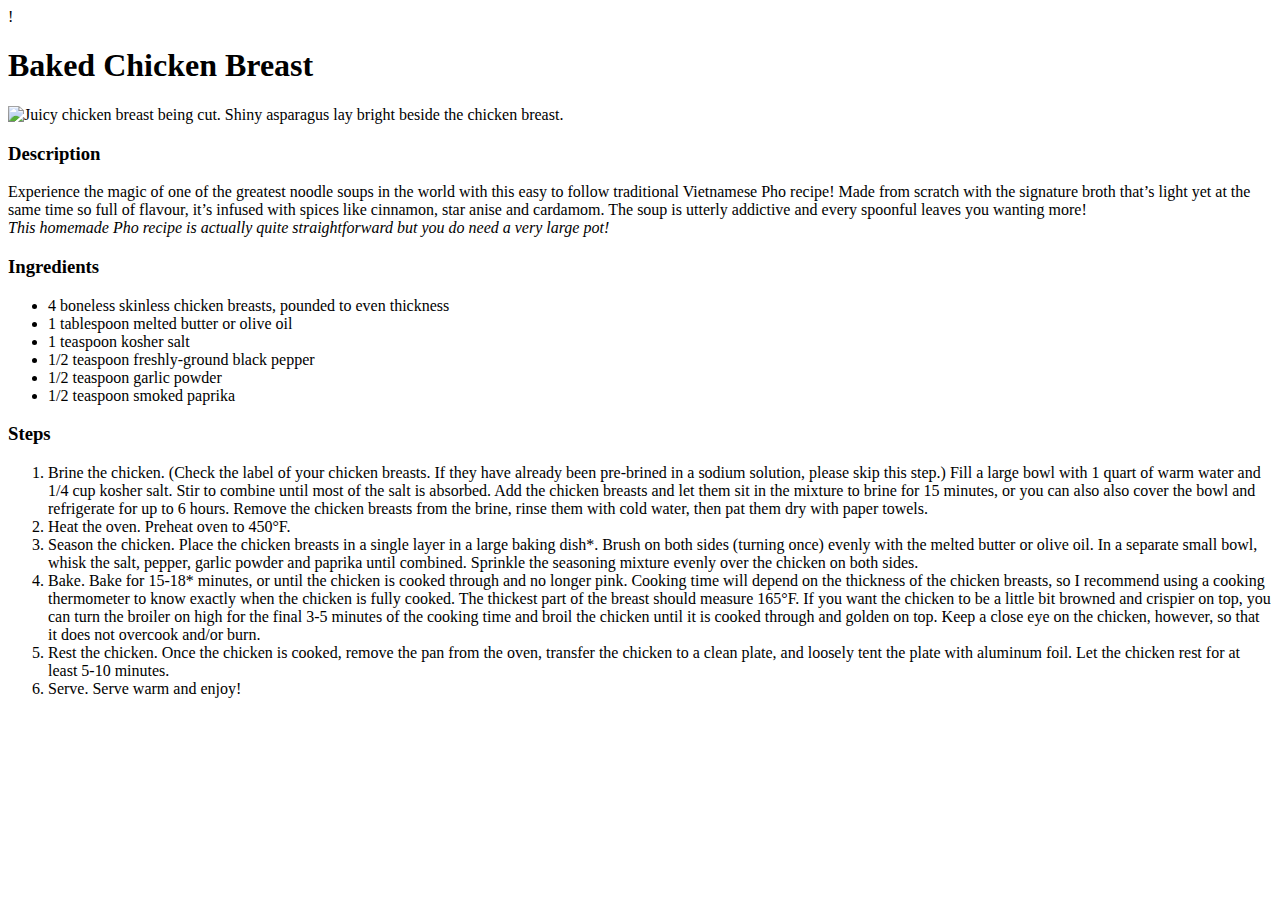
==== recipes/chicken-breast.html @ ea5d37bd "Add chicken breast and pho recipes" ====
!<!DOCTYPE html>
<html lang="en">
<head>
    <meta charset="UTF-8">
    <meta name="viewport" content="width=device-width, initial-scale=1.0">
    <title>Document</title>
</head>
<body>
    <h1>Baked Chicken Breast</h1>
    <img src="https://www.gimmesomeoven.com/wp-content/uploads/2015/05/Oven-Baked-Chicken-Breast-Recipe-6-768x1152.jpg" alt="Juicy chicken breast being cut. Shiny asparagus lay bright beside the chicken breast.">
    <h3>Description</h3>
    <p>Experience the magic of one of the greatest noodle soups in the world with this easy to follow traditional Vietnamese Pho recipe! Made from scratch with the signature broth that’s light yet at the same time so full of flavour, it’s infused with spices like cinnamon, star anise and cardamom. The soup is utterly addictive and every spoonful leaves you wanting more!
    <br>
    <em>This homemade Pho recipe is actually quite straightforward but you do need a very large pot!</em></p>
    <h3>Ingredients</h3>
    <ul>
      <li>4 boneless skinless chicken breasts, pounded to even thickness</li>
      <li>1 tablespoon melted butter or olive oil</li>
      <li>1 teaspoon kosher salt</li>
      <li>1/2 teaspoon freshly-ground black pepper</li>
      <li>1/2 teaspoon garlic powder</li>
      <li>1/2 teaspoon smoked paprika</li>
    </ul>

    <h3>Steps</h3>
   <ol>
    <li>Brine the chicken. (Check the label of your chicken breasts. If they have already been pre-brined in a sodium solution, please skip this step.) Fill a large bowl with 1 quart of warm water and 1/4 cup kosher salt. Stir to combine until most of the salt is absorbed. Add the chicken breasts and let them sit in the mixture to brine for 15 minutes, or you can also also cover the bowl and refrigerate for up to 6 hours. Remove the chicken breasts from the brine, rinse them with cold water, then pat them dry with paper towels.</li>
   <li>Heat the oven. Preheat oven to 450°F.</li>
   <li>Season the chicken. Place the chicken breasts in a single layer in a large baking dish*. Brush on both sides (turning once) evenly with the melted butter or olive oil. In a separate small bowl, whisk the salt, pepper, garlic powder and paprika until combined. Sprinkle the seasoning mixture evenly over the chicken on both sides.</li>
<li>Bake. Bake for 15-18* minutes, or until the chicken is cooked through and no longer pink. Cooking time will depend on the thickness of the chicken breasts, so I recommend using a cooking thermometer to know exactly when the chicken is fully cooked. The thickest part of the breast should measure 165°F. If you want the chicken to be a little bit browned and crispier on top, you can turn the broiler on high for the final 3-5 minutes of the cooking time and broil the chicken until it is cooked through and golden on top. Keep a close eye on the chicken, however, so that it does not overcook and/or burn.
</li>
<li>Rest the chicken. Once the chicken is cooked, remove the pan from the oven, transfer the chicken to a clean plate, and loosely tent the plate with aluminum foil. Let the chicken rest for at least 5-10 minutes.</li>
<li>Serve. Serve warm and enjoy!</li>
</ol>

</body>
</html>
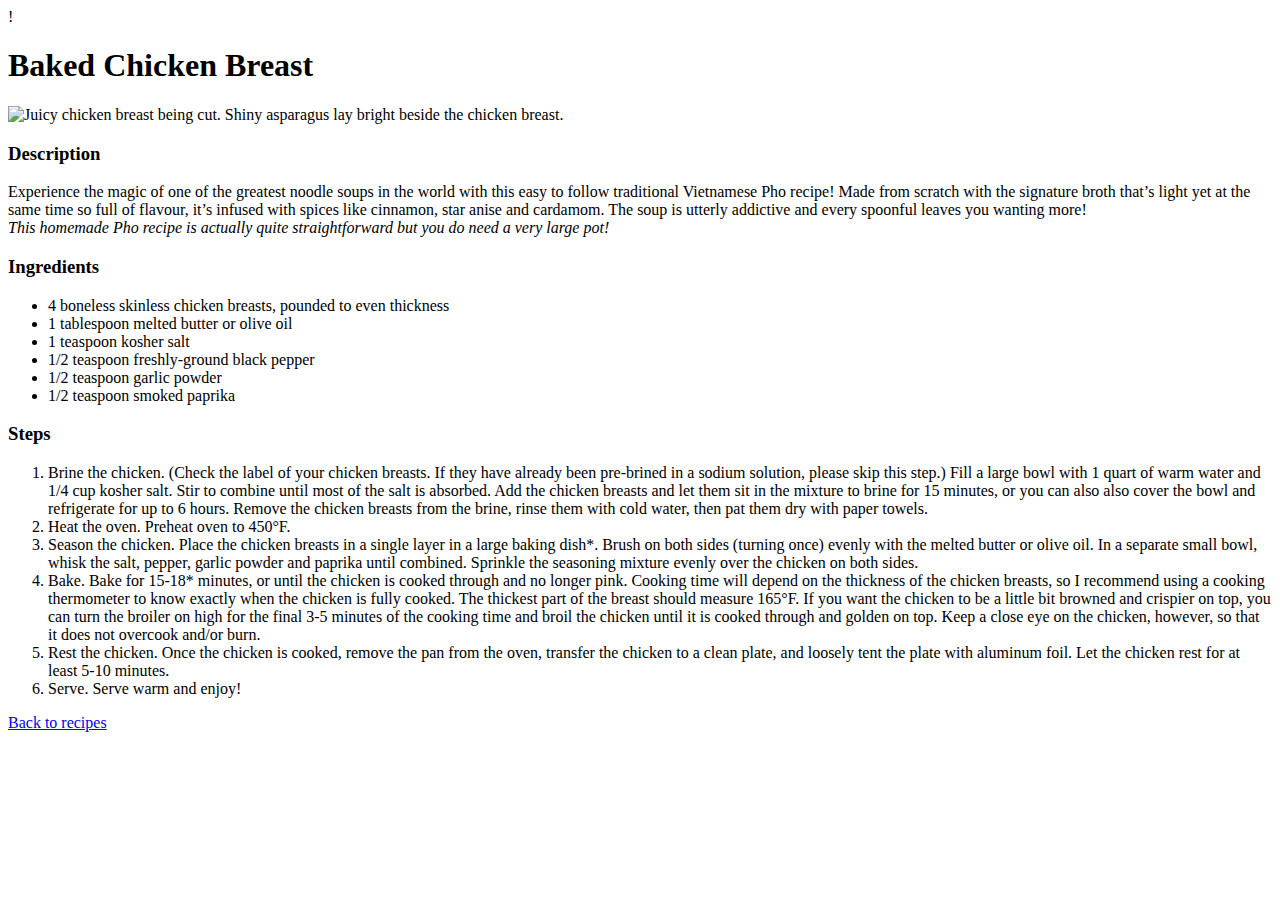
==== commit d9c137aa: "Add "Back to recipes" link from all recipes" ====
--- a/recipes/chicken-breast.html
+++ b/recipes/chicken-breast.html
@@ -32,6 +32,6 @@
 <li>Rest the chicken. Once the chicken is cooked, remove the pan from the oven, transfer the chicken to a clean plate, and loosely tent the plate with aluminum foil. Let the chicken rest for at least 5-10 minutes.</li>
 <li>Serve. Serve warm and enjoy!</li>
 </ol>
-
+<a href="../index.html">Back to recipes</a>
 </body>
 </html>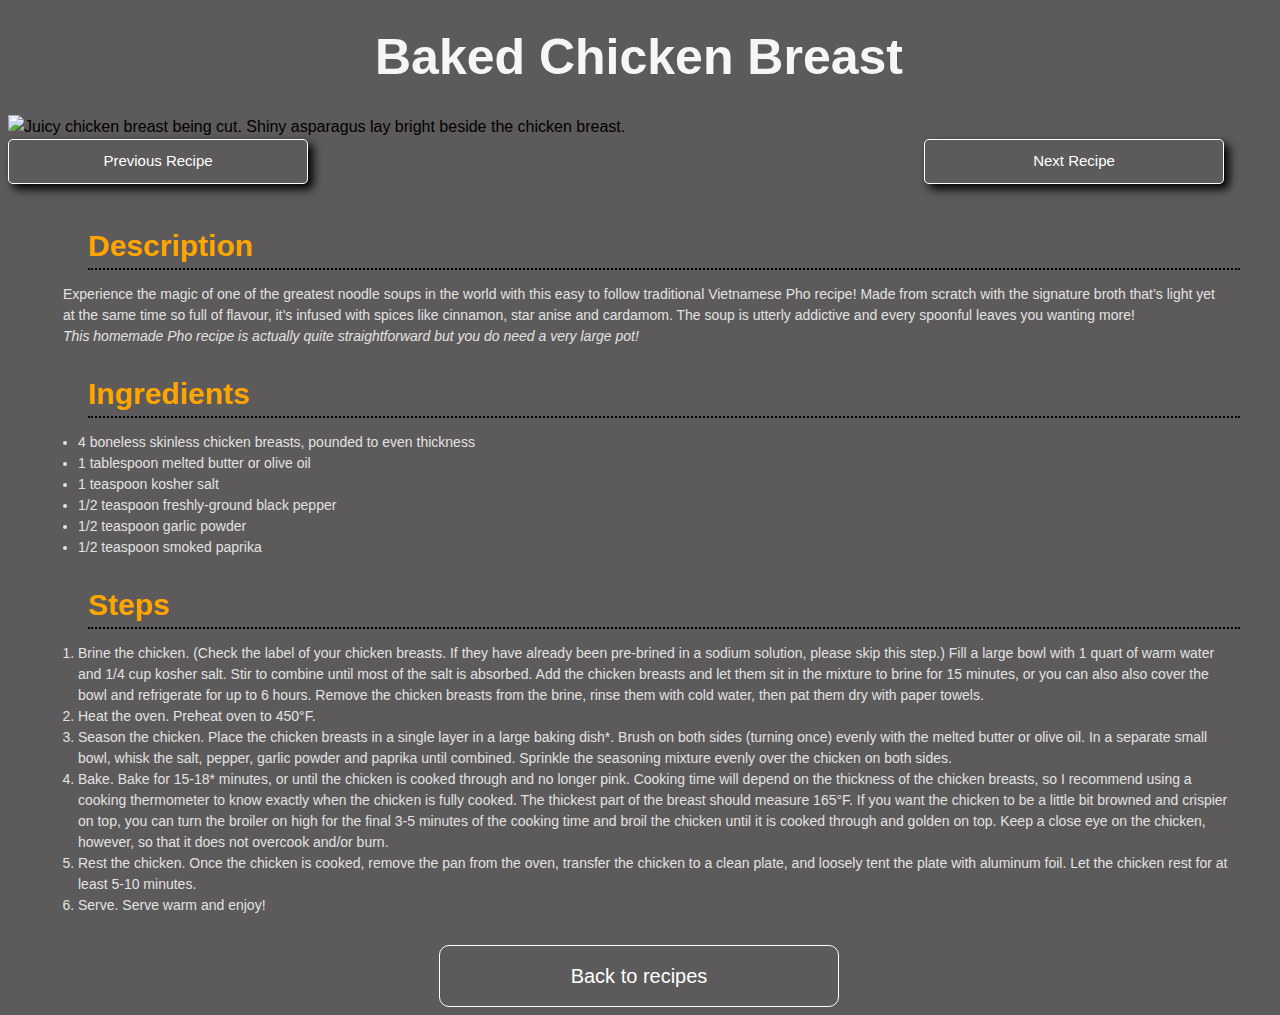
==== commit 8407354a: "Add styling Add buttons for recipes" ====
--- a/recipes/chicken-breast.html
+++ b/recipes/chicken-breast.html
@@ -1,37 +1,61 @@
-!<!DOCTYPE html>
+<!DOCTYPE html>
 <html lang="en">
 <head>
     <meta charset="UTF-8">
     <meta name="viewport" content="width=device-width, initial-scale=1.0">
-    <title>Document</title>
+    <title>Baked Chicken Breast</title>
+    <link rel="stylesheet" href="../css/recipes.css">
 </head>
 <body>
-    <h1>Baked Chicken Breast</h1>
-    <img src="https://www.gimmesomeoven.com/wp-content/uploads/2015/05/Oven-Baked-Chicken-Breast-Recipe-6-768x1152.jpg" alt="Juicy chicken breast being cut. Shiny asparagus lay bright beside the chicken breast.">
-    <h3>Description</h3>
-    <p>Experience the magic of one of the greatest noodle soups in the world with this easy to follow traditional Vietnamese Pho recipe! Made from scratch with the signature broth that’s light yet at the same time so full of flavour, it’s infused with spices like cinnamon, star anise and cardamom. The soup is utterly addictive and every spoonful leaves you wanting more!
-    <br>
-    <em>This homemade Pho recipe is actually quite straightforward but you do need a very large pot!</em></p>
-    <h3>Ingredients</h3>
-    <ul>
-      <li>4 boneless skinless chicken breasts, pounded to even thickness</li>
-      <li>1 tablespoon melted butter or olive oil</li>
-      <li>1 teaspoon kosher salt</li>
-      <li>1/2 teaspoon freshly-ground black pepper</li>
-      <li>1/2 teaspoon garlic powder</li>
-      <li>1/2 teaspoon smoked paprika</li>
-    </ul>
+    <div class="header">
+      <h1>Baked Chicken Breast</h1>
+    </div>
+    <div class="header-image">
+      <img src="https://www.gimmesomeoven.com/wp-content/uploads/2015/05/Oven-Baked-Chicken-Breast-Recipe-6-768x1152.jpg" alt="Juicy chicken breast being cut. Shiny asparagus lay bright beside the chicken breast.">
+    </div>
+    <div class="rl-button">
+      <a href="/recipes/lasagna.html"><button>Previous Recipe</button></a>
+      <a href="/recipes/pho.html"><button>Next Recipe</button></a>
+    </div>
+    <div class="main-content">
+        <h3>Description</h3>
+        <div class="description-text ingredients">
+          <p>Experience the magic of one of the greatest noodle soups in the world with this easy to follow traditional Vietnamese Pho recipe! Made from scratch with the signature broth that’s light yet at the same time so full of flavour, it’s infused with spices like cinnamon, star anise and cardamom. The soup is utterly addictive and every spoonful leaves you wanting more!
+            <br>
+            <em>This homemade Pho recipe is actually quite straightforward but you do need a very large pot!</em></p>
+          </div>
+       
+        <h3>Ingredients</h3>
+        <div class="description-text">
+            <ul>
+              <li>4 boneless skinless chicken breasts, pounded to even thickness</li>
+              <li>1 tablespoon melted butter or olive oil</li>
+              <li>1 teaspoon kosher salt</li>
+              <li>1/2 teaspoon freshly-ground black pepper</li>
+              <li>1/2 teaspoon garlic powder</li>
+              <li>1/2 teaspoon smoked paprika</li>
+            </ul>
+         </div>
+      
+    
+        <h3>Steps</h3>
+        <div class="description-text">
+            <ol>
+              <li>Brine the chicken. (Check the label of your chicken breasts. If they have already been pre-brined in a sodium solution, please skip this step.) Fill a large bowl with 1 quart of warm water and 1/4 cup kosher salt. Stir to combine until most of the salt is absorbed. Add the chicken breasts and let them sit in the mixture to brine for 15 minutes, or you can also also cover the bowl and refrigerate for up to 6 hours. Remove the chicken breasts from the brine, rinse them with cold water, then pat them dry with paper towels.</li>
+              <li>Heat the oven. Preheat oven to 450°F.</li>
+              <li>Season the chicken. Place the chicken breasts in a single layer in a large baking dish*. Brush on both sides (turning once) evenly with the melted butter or olive oil. In a separate small bowl, whisk the salt, pepper, garlic powder and paprika until combined. Sprinkle the seasoning mixture evenly over the chicken on both sides.</li>
+              <li>Bake. Bake for 15-18* minutes, or until the chicken is cooked through and no longer pink. Cooking time will depend on the thickness of the chicken breasts, so I recommend using a cooking thermometer to know exactly when the chicken is fully cooked. The thickest part of the breast should measure 165°F. If you want the chicken to be a little bit browned and crispier on top, you can turn the broiler on high for the final 3-5 minutes of the cooking time and broil the chicken until it is cooked through and golden on top. Keep a close eye on the chicken, however, so that it does not overcook and/or burn.
+              </li>
+              <li>Rest the chicken. Once the chicken is cooked, remove the pan from the oven, transfer the chicken to a clean plate, and loosely tent the plate with aluminum foil. Let the chicken rest for at least 5-10 minutes.</li>
+              <li>Serve. Serve warm and enjoy!</li>
+            </ol>
+       </div>   
+    </div>
 
-    <h3>Steps</h3>
-   <ol>
-    <li>Brine the chicken. (Check the label of your chicken breasts. If they have already been pre-brined in a sodium solution, please skip this step.) Fill a large bowl with 1 quart of warm water and 1/4 cup kosher salt. Stir to combine until most of the salt is absorbed. Add the chicken breasts and let them sit in the mixture to brine for 15 minutes, or you can also also cover the bowl and refrigerate for up to 6 hours. Remove the chicken breasts from the brine, rinse them with cold water, then pat them dry with paper towels.</li>
-   <li>Heat the oven. Preheat oven to 450°F.</li>
-   <li>Season the chicken. Place the chicken breasts in a single layer in a large baking dish*. Brush on both sides (turning once) evenly with the melted butter or olive oil. In a separate small bowl, whisk the salt, pepper, garlic powder and paprika until combined. Sprinkle the seasoning mixture evenly over the chicken on both sides.</li>
-<li>Bake. Bake for 15-18* minutes, or until the chicken is cooked through and no longer pink. Cooking time will depend on the thickness of the chicken breasts, so I recommend using a cooking thermometer to know exactly when the chicken is fully cooked. The thickest part of the breast should measure 165°F. If you want the chicken to be a little bit browned and crispier on top, you can turn the broiler on high for the final 3-5 minutes of the cooking time and broil the chicken until it is cooked through and golden on top. Keep a close eye on the chicken, however, so that it does not overcook and/or burn.
-</li>
-<li>Rest the chicken. Once the chicken is cooked, remove the pan from the oven, transfer the chicken to a clean plate, and loosely tent the plate with aluminum foil. Let the chicken rest for at least 5-10 minutes.</li>
-<li>Serve. Serve warm and enjoy!</li>
-</ol>
-<a href="../index.html">Back to recipes</a>
+    <div class="back-btn">
+        <a href="../index.html">Back to recipes</a>
+    </div>
+    
 </body>
-</html>+</html>
+
--- a/css/recipes.css
+++ b/css/recipes.css
@@ -0,0 +1,114 @@
+*{
+    box-sizing: border-box;
+    font-family: Verdana, Geneva, Tahoma, sans-serif;
+    line-height: 1.5;
+}
+
+body {
+    background-color: rgb(92, 90, 90);
+    margin-right: 10px;
+}
+
+.header,h1{
+    color: #f8f6f4;
+    text-align: center;
+    margin:20px auto;
+    font-size: 50px;
+}
+
+.rl-button{
+    width: 95vw;
+    text-align: center;
+    margin-bottom: 0px;
+    display: flex;
+    flex-direction: row;
+    justify-content: center;
+    justify-content: space-between;
+}
+
+button{
+    background-color: transparent;
+    font-size: 15px;
+    width: 300px;
+    padding: 10px;
+    border-radius: 5px;
+    box-shadow: 5px 5px 10px black;
+    cursor: pointer;
+    color: white;
+    border: solid white 1px;
+}
+button:hover{
+    background-color: rgb(39, 38, 38,);
+}
+.main-content{
+    font-size: 14px;
+    padding: 15px 30px;
+    margin-top: 0;
+}
+
+.ingredients{
+    padding-left: 25px;
+    padding-right: 15px;
+}
+
+img{
+    width: 95vw;
+    margin-top: auto;
+    height: 500px;
+    object-fit: cover;
+}
+
+
+h3{
+    font-size: 30px;
+    margin-left: 50px;
+    margin-top: 1.5rem;
+    margin-bottom: auto;
+    border-bottom: 2px dotted black;
+    color: orange;
+}
+
+h6, h5{
+    font-size: 18px;
+    color: rgb(255, 255, 255);
+    margin: 10px auto;
+    font-style: italic;
+}
+.description-text{
+    color: #e2e2e2;
+}
+
+.back-btn{
+    margin: auto;
+    border: solid white 1px;
+    width: 400px;
+    text-align: center;
+    padding: 15px;
+    border-radius: 10px;
+}
+
+a{
+    color: white;
+    font-size: 20px;
+    line-height: 1.5;
+
+}
+a:link{
+    text-decoration: none;
+    color: white;
+}
+
+a:hover{
+    color: green;
+    text-decoration: none;
+    cursor: pointer;
+}
+
+a.active {
+    color: purple;
+}
+
+a:visited{
+    text-decoration: none;
+    color: orange;   
+}
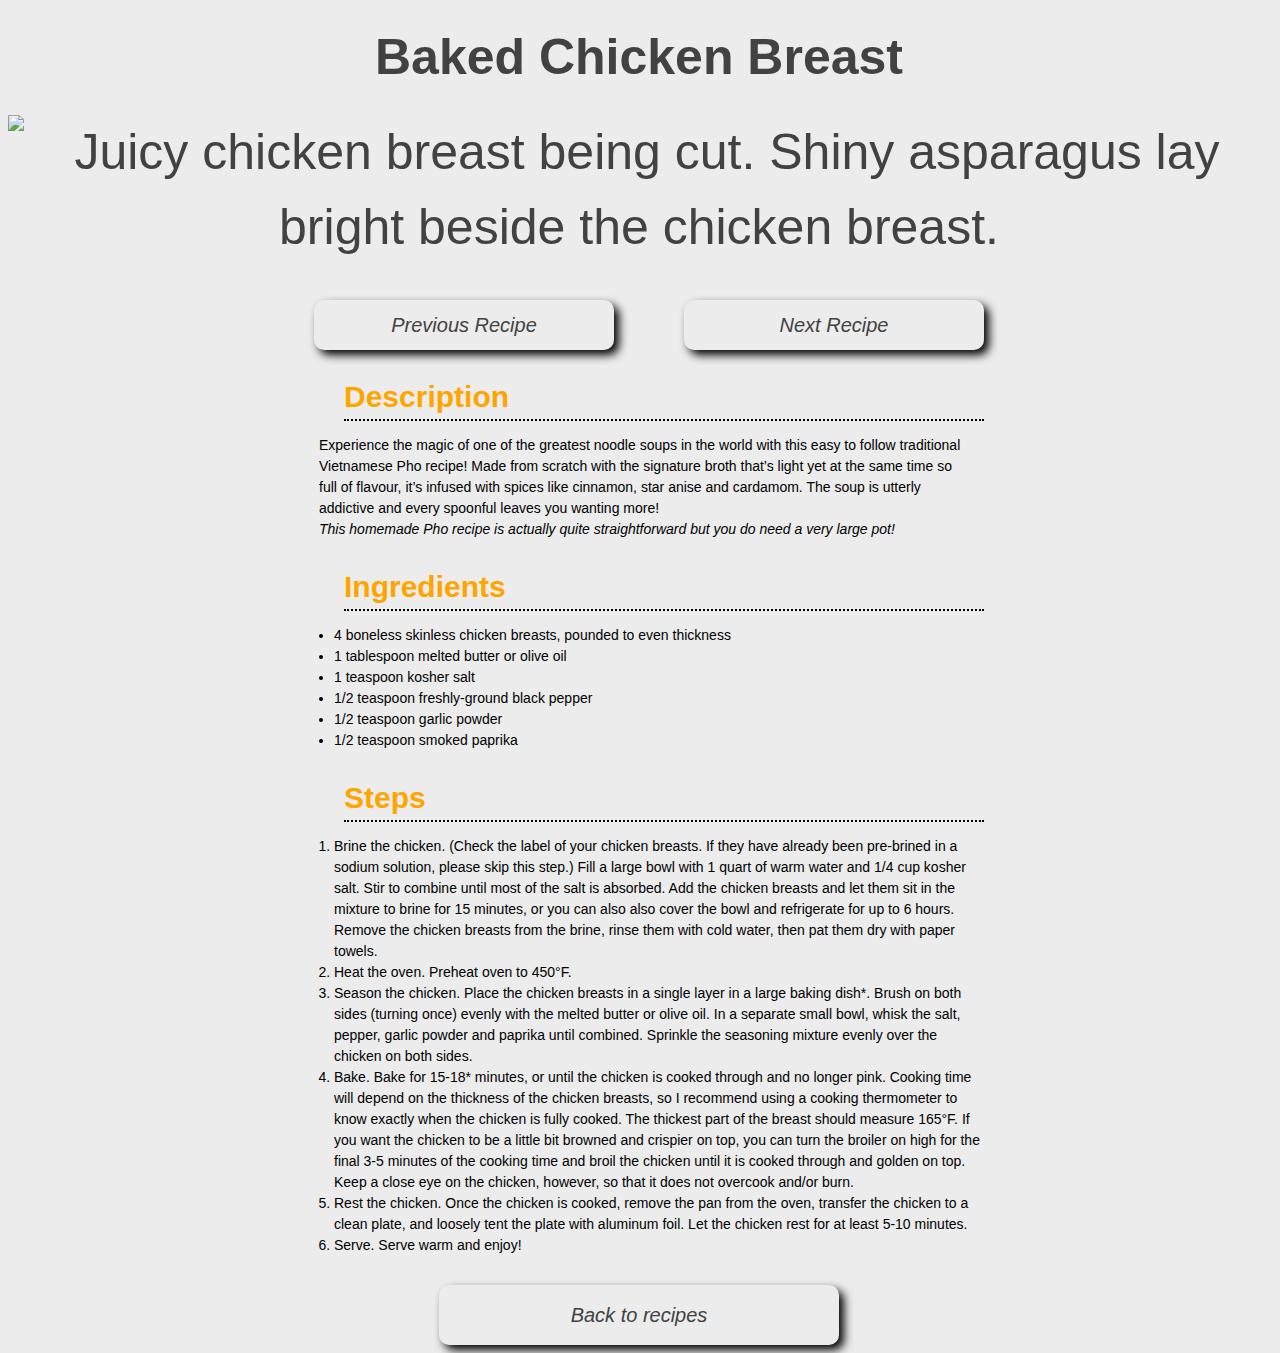
==== commit 549a65f7: "Changed links to buttons and fixed styling" ====
--- a/recipes/chicken-breast.html
+++ b/recipes/chicken-breast.html
@@ -9,15 +9,17 @@
 <body>
     <div class="header">
       <h1>Baked Chicken Breast</h1>
+      <div class="header-image">
+        <img src="https://www.gimmesomeoven.com/wp-content/uploads/2015/05/Oven-Baked-Chicken-Breast-Recipe-6-768x1152.jpg" alt="Juicy chicken breast being cut. Shiny asparagus lay bright beside the chicken breast.">
+      </div>
     </div>
-    <div class="header-image">
-      <img src="https://www.gimmesomeoven.com/wp-content/uploads/2015/05/Oven-Baked-Chicken-Breast-Recipe-6-768x1152.jpg" alt="Juicy chicken breast being cut. Shiny asparagus lay bright beside the chicken breast.">
-    </div>
-    <div class="rl-button">
-      <a href="/recipes/lasagna.html"><button>Previous Recipe</button></a>
-      <a href="/recipes/pho.html"><button>Next Recipe</button></a>
-    </div>
+
+
     <div class="main-content">
+      <div class="rl-button">
+        <a href="/recipes/lasagna.html"><button>Previous Recipe</button></a>
+        <a href="/recipes/pho.html"><button>Next Recipe</button></a>
+      </div>
         <h3>Description</h3>
         <div class="description-text ingredients">
           <p>Experience the magic of one of the greatest noodle soups in the world with this easy to follow traditional Vietnamese Pho recipe! Made from scratch with the signature broth that’s light yet at the same time so full of flavour, it’s infused with spices like cinnamon, star anise and cardamom. The soup is utterly addictive and every spoonful leaves you wanting more!
@@ -52,8 +54,9 @@
        </div>   
     </div>
 
-    <div class="back-btn">
-        <a href="../index.html">Back to recipes</a>
+    <div>
+        <a href="../index.html">
+          <button class="back-btn">Back to recipes</button></a>
     </div>
     
 </body>
--- a/css/recipes.css
+++ b/css/recipes.css
@@ -2,24 +2,25 @@
     box-sizing: border-box;
     font-family: Verdana, Geneva, Tahoma, sans-serif;
     line-height: 1.5;
+
 }
 
 body {
-    background-color: rgb(92, 90, 90);
+    background-color: rgb(236, 236, 236);
     margin-right: 10px;
 }
 
 .header,h1{
-    color: #f8f6f4;
+    color: rgb(66, 66, 66);
     text-align: center;
     margin:20px auto;
     font-size: 50px;
 }
 
 .rl-button{
-    width: 95vw;
     text-align: center;
     margin-bottom: 0px;
+    margin-left: 20px;
     display: flex;
     flex-direction: row;
     justify-content: center;
@@ -28,22 +29,25 @@
 
 button{
     background-color: transparent;
-    font-size: 15px;
+    font-size: 20px;
+    font-style: italic;
     width: 300px;
     padding: 10px;
-    border-radius: 5px;
+    border-radius: 10px;
     box-shadow: 5px 5px 10px black;
     cursor: pointer;
-    color: white;
-    border: solid white 1px;
+    color: rgb(66, 66, 66);
+    border: none;
+    text-align: center;
 }
 button:hover{
     background-color: rgb(39, 38, 38,);
 }
 .main-content{
+    width: 750px;
     font-size: 14px;
     padding: 15px 30px;
-    margin-top: 0;
+    margin: auto;
 }
 
 .ingredients{
@@ -70,32 +74,34 @@
 
 h6, h5{
     font-size: 18px;
-    color: rgb(255, 255, 255);
+    color: rgb(61, 61, 61);
     margin: 10px auto;
     font-style: italic;
 }
 .description-text{
-    color: #e2e2e2;
+    color: black;
 }
 
 .back-btn{
     margin: auto;
-    border: solid white 1px;
     width: 400px;
     text-align: center;
     padding: 15px;
     border-radius: 10px;
+    box-shadow: 5px 5px 10px black;
+    display: flex;
+    justify-content: center;
 }
 
 a{
-    color: white;
+    color: black;
     font-size: 20px;
     line-height: 1.5;
 
 }
 a:link{
     text-decoration: none;
-    color: white;
+    color: black;
 }
 
 a:hover{
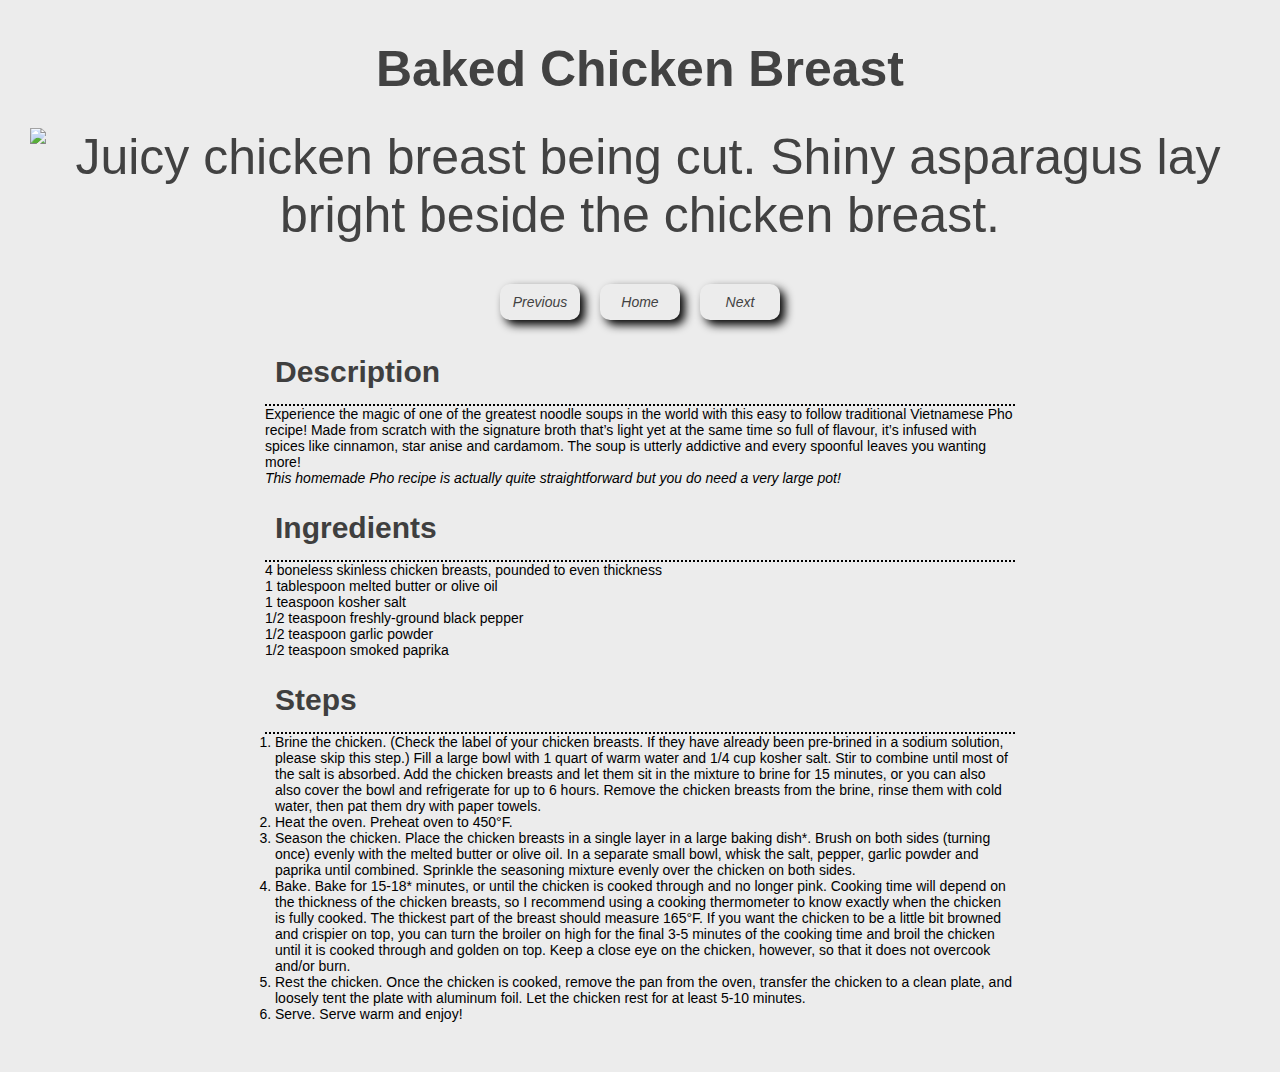
==== commit 50fb79eb: "Create nav bar and fix css" ====
--- a/recipes/chicken-breast.html
+++ b/recipes/chicken-breast.html
@@ -14,12 +14,13 @@
       </div>
     </div>
 
+    <div class="nav">
+      <a href="/recipes/lasagna.html" class="rl-button">Previous</a>
+      <a href="../index.html">Home</a>
+      <a href="/recipes/pho.html" class="rl-button">Next</a>
+    </div>
 
     <div class="main-content">
-      <div class="rl-button">
-        <a href="/recipes/lasagna.html"><button>Previous Recipe</button></a>
-        <a href="/recipes/pho.html"><button>Next Recipe</button></a>
-      </div>
         <h3>Description</h3>
         <div class="description-text ingredients">
           <p>Experience the magic of one of the greatest noodle soups in the world with this easy to follow traditional Vietnamese Pho recipe! Made from scratch with the signature broth that’s light yet at the same time so full of flavour, it’s infused with spices like cinnamon, star anise and cardamom. The soup is utterly addictive and every spoonful leaves you wanting more!
@@ -54,10 +55,6 @@
        </div>   
     </div>
 
-    <div>
-        <a href="../index.html">
-          <button class="back-btn">Back to recipes</button></a>
-    </div>
     
 </body>
 </html>
--- a/css/recipes.css
+++ b/css/recipes.css
@@ -1,37 +1,44 @@
 *{
+    margin:0;
+    padding:0;
     box-sizing: border-box;
     font-family: Verdana, Geneva, Tahoma, sans-serif;
-    line-height: 1.5;
-
 }
 
 body {
     background-color: rgb(236, 236, 236);
-    margin-right: 10px;
 }
 
 .header,h1{
     color: rgb(66, 66, 66);
     text-align: center;
-    margin:20px auto;
+    margin-top:40px;
     font-size: 50px;
 }
 
-.rl-button{
-    text-align: center;
-    margin-bottom: 0px;
-    margin-left: 20px;
-    display: flex;
-    flex-direction: row;
-    justify-content: center;
-    justify-content: space-between;
+
+img{
+    width: 100vw;
+    max-height: 500px;
+    object-fit: cover;
+    padding: 30px;
 }
 
-button{
+.nav{
+    display: flex;
+    justify-content: center;
+    margin: auto;
+}
+
+
+.nav a{
+    text-align: center;
     background-color: transparent;
-    font-size: 20px;
+    font-size: 14px;
     font-style: italic;
-    width: 300px;
+    width: 80px;
+    max-height: 40px;
+    margin: 10px;
     padding: 10px;
     border-radius: 10px;
     box-shadow: 5px 5px 10px black;
@@ -39,37 +46,29 @@
     color: rgb(66, 66, 66);
     border: none;
     text-align: center;
-}
-button:hover{
-    background-color: rgb(39, 38, 38,);
-}
-.main-content{
-    width: 750px;
-    font-size: 14px;
-    padding: 15px 30px;
-    margin: auto;
+    text-decoration: none;
 }
 
-.ingredients{
-    padding-left: 25px;
-    padding-right: 15px;
+
+.nav a:hover{
+    color: orange;
+    background-color: rgb(0, 0, 29);
 }
 
-img{
-    width: 95vw;
-    margin-top: auto;
-    height: 500px;
-    object-fit: cover;
+.main-content{
+    font-size: 14px;
+    width: 750px;
+    margin: auto;
+    margin-bottom: 50px;
 }
 
 
 h3{
     font-size: 30px;
-    margin-left: 50px;
-    margin-top: 1.5rem;
-    margin-bottom: auto;
     border-bottom: 2px dotted black;
-    color: orange;
+    color: rgb(63, 63, 63);
+    padding: 15px 10px;
+    margin-top: 10px
 }
 
 h6, h5{
@@ -78,43 +77,10 @@
     margin: 10px auto;
     font-style: italic;
 }
-.description-text{
-    color: black;
+
+ul{
+    list-style: none;
 }
-
-.back-btn{
-    margin: auto;
-    width: 400px;
-    text-align: center;
-    padding: 15px;
-    border-radius: 10px;
-    box-shadow: 5px 5px 10px black;
-    display: flex;
-    justify-content: center;
-}
-
-a{
-    color: black;
-    font-size: 20px;
-    line-height: 1.5;
-
-}
-a:link{
-    text-decoration: none;
-    color: black;
-}
-
-a:hover{
-    color: green;
-    text-decoration: none;
-    cursor: pointer;
-}
-
-a.active {
-    color: purple;
-}
-
-a:visited{
-    text-decoration: none;
-    color: orange;   
-}
+ol li{
+    margin-left: 10px;
+}